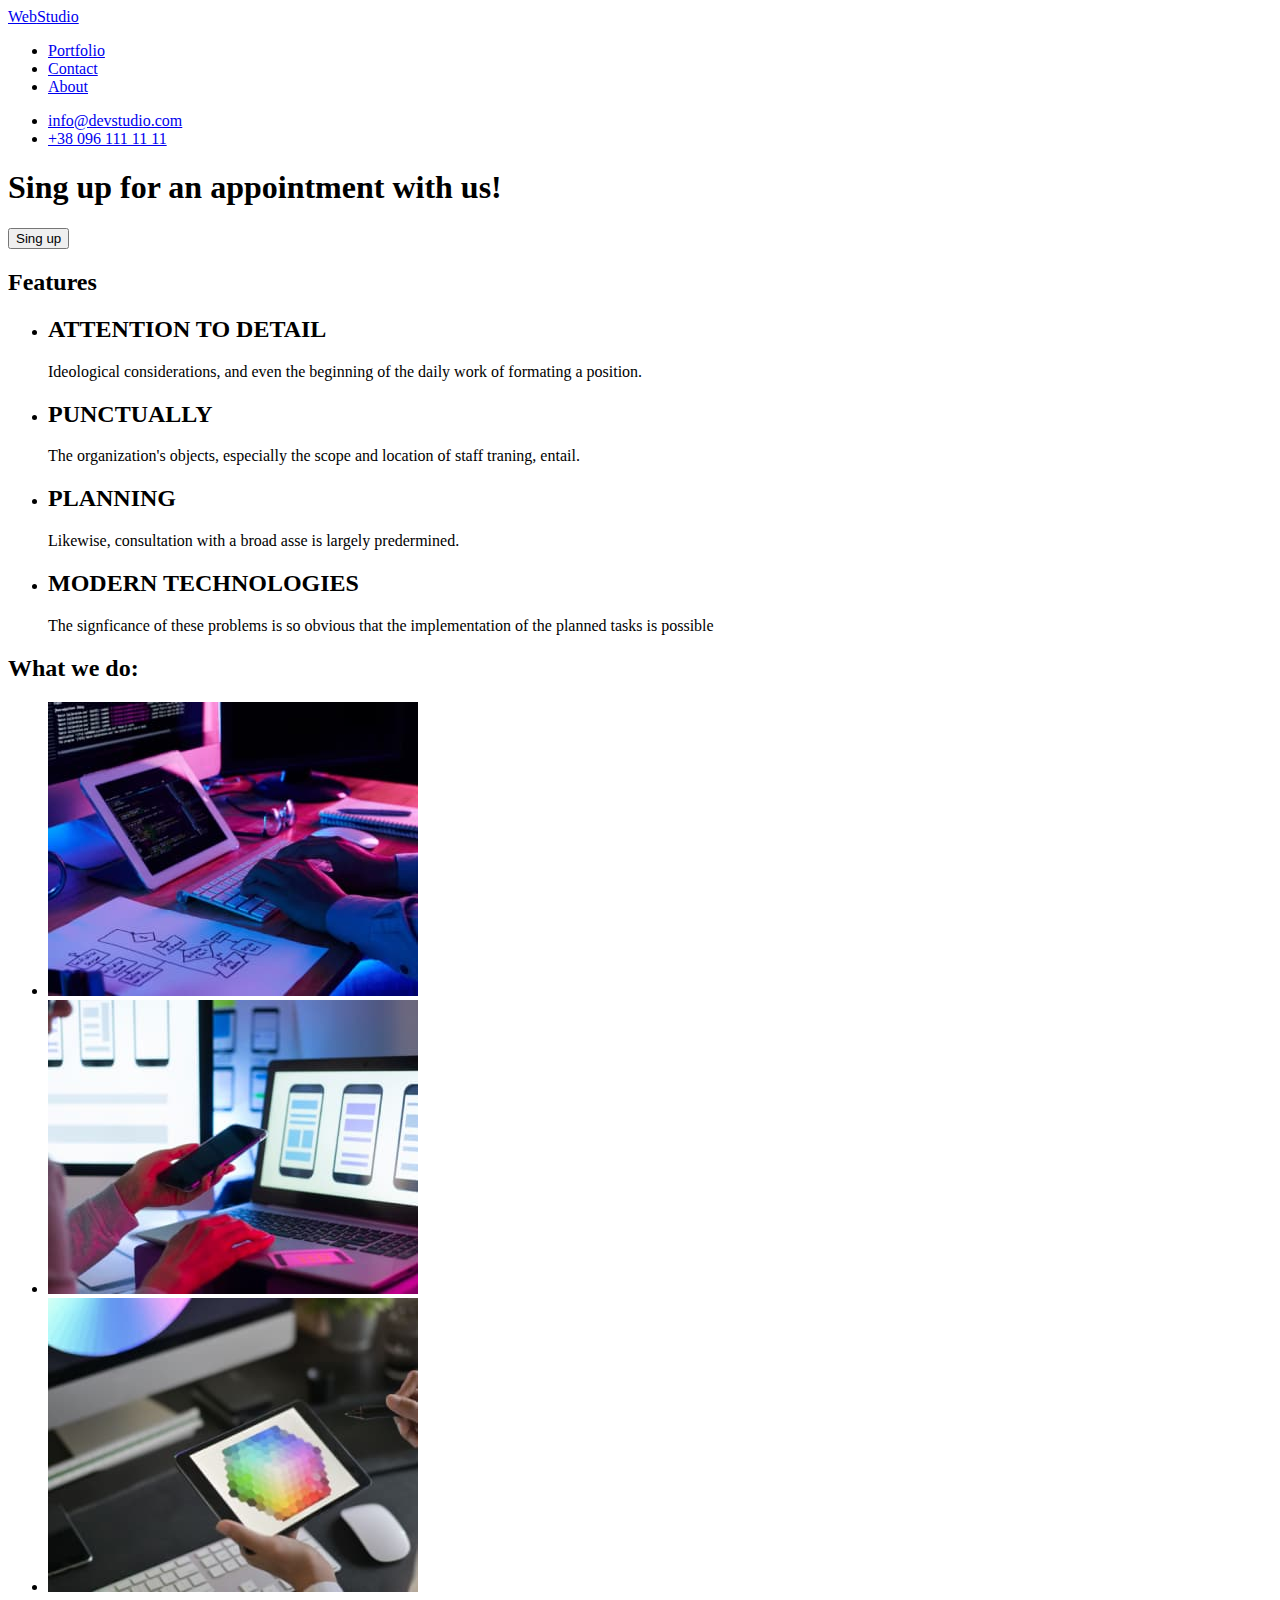
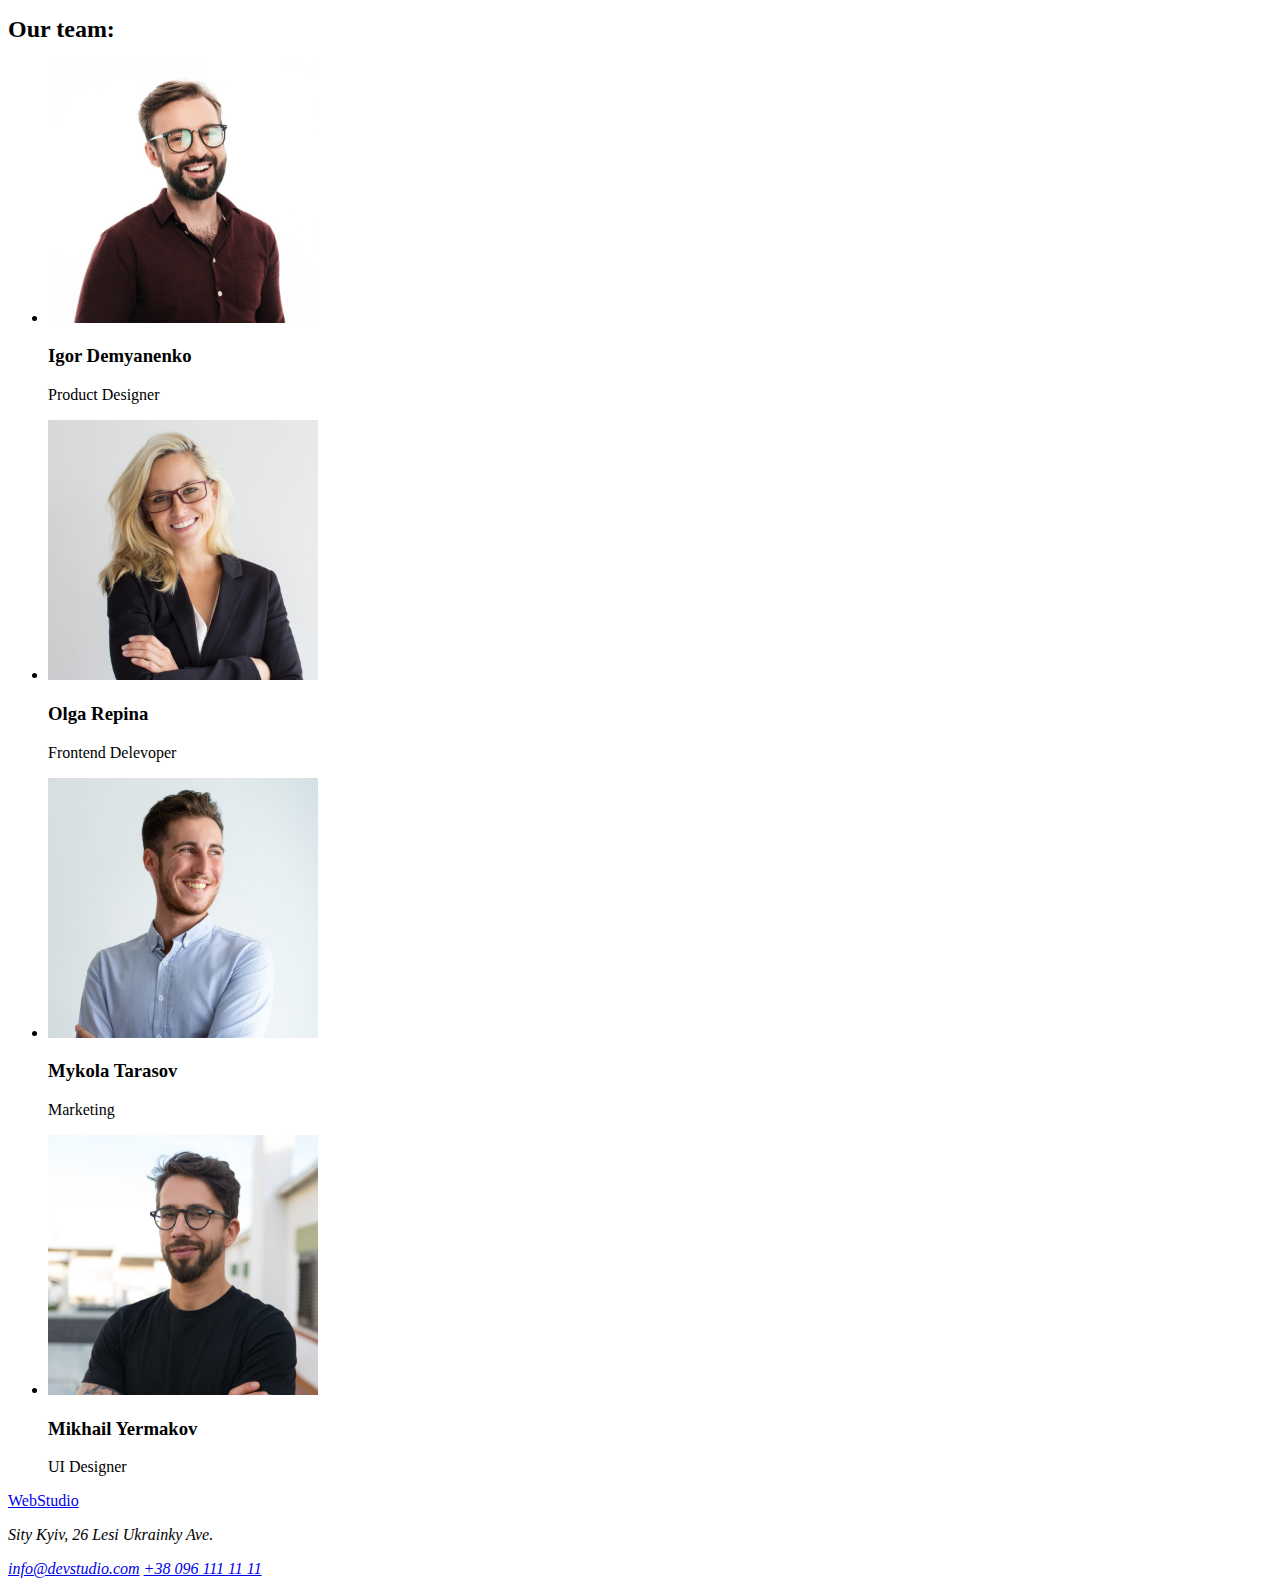
==== index.html @ c3d5c216 "New files and images" ====
<!DOCTYPE html>
<html lang="en">
<head>
    <meta charset="UTF-8">
    <meta name="viewport" content="width=device-width, initial-scale=1.0">
    <title>WebStudio</title>
</head>
<body>
    <header>
        <a href="./index.html"><span>Web</span>Studio</a>
        <nav>
            <ul>
                <li><a href="#">Portfolio</a></li>
                <li><a href="#">Contact</a></li>
                <li><a href="#">About</a></li>
            </ul>
            <ul>
                <li><a href="mailto:info@devstudio.com">info@devstudio.com</a></li>
                <li><a href="tel:+380961111111">+38 096 111 11 11</a></li>
            </ul>
        </nav>
    </header>
    <main>
        <section>
            <h1>Sing up for an appointment with us!</h1>
            <button type="button">Sing up</button>
        </section>
        <section>
            <h2>Features</h2>
            <ul>
                <li>
                    <h2>ATTENTION TO DETAIL</h2>
                    <p>Ideological considerations, and even the beginning of the daily work of formating a position.</p>
                </li>
                <li>
                    <h2>PUNCTUALLY</h2>
                    <p>The organization's objects, especially the scope and location of staff traning, entail.</p>
                </li>
                <li>
                    <h2>PLANNING</h2>
                    <p>Likewise, consultation with a broad asse is largely predermined.</p>
                </li>
                <li>
                    <h2>MODERN TECHNOLOGIES</h2>
                    <p>The signficance of these problems is so obvious that the implementation of the planned tasks is possible</p>
                </li>
            </ul>
        </section>
        <section>
            <h2>What we do:</h2>
            <ul>
                <li><img src="./img/occupation-1.jpg" alt="Working on PC" height="294" width="370"></li>
                <li><img src="./img/occupation-2.jpg" alt="Working on laptop" height="294" width="370"></li>
                <li><img src="./img/occupation-3.jpg" alt="Design" height="294" width="370"></li>
            </ul>
        </section>
        <section>
            <h2>Our team:</h2>
            <ul>
                <li>
                    <img src="./img/worker-1.jpg" alt="Igor Demyanenko - Product Designer" height="260" width="270">
                    <h3>Igor Demyanenko</h3>
                    <p>Product Designer</p>
                </li>
                <li>
                    <img src="./img/worker-2.jpg" alt="Olga Repina - Frontend Delevoper" height="260" width="270">
                    <h3>Olga Repina</h3>
                    <p>Frontend Delevoper</p>
                </li>
                <li>
                    <img src="./img/worker-3.jpg" alt="Mykola Tarasov - Marketing" height="260" width="270">
                    <h3>Mykola Tarasov</h3>
                    <p>Marketing</p>
                </li>
                <li>
                    <img src="./img/worker-4.jpg" alt="Mikhail Yermakov - UI Designer" height="260" width="270">
                    <h3>Mikhail Yermakov</h3>
                    <p>UI Designer</p>
                </li>
            </ul>
        </section>
    </main>
    <footer>
        <a href="./index.html"><span>Web</span>Studio</a>
        <address>
            <p>Sity Kyiv, 26 Lesi Ukrainky Ave.</p>
            <a href="mailto:info@devstudio.com">info@devstudio.com</a>
            <a href="tel:+380961111111">+38 096 111 11 11</a>
        </address>
    </footer>
</body>
</html>
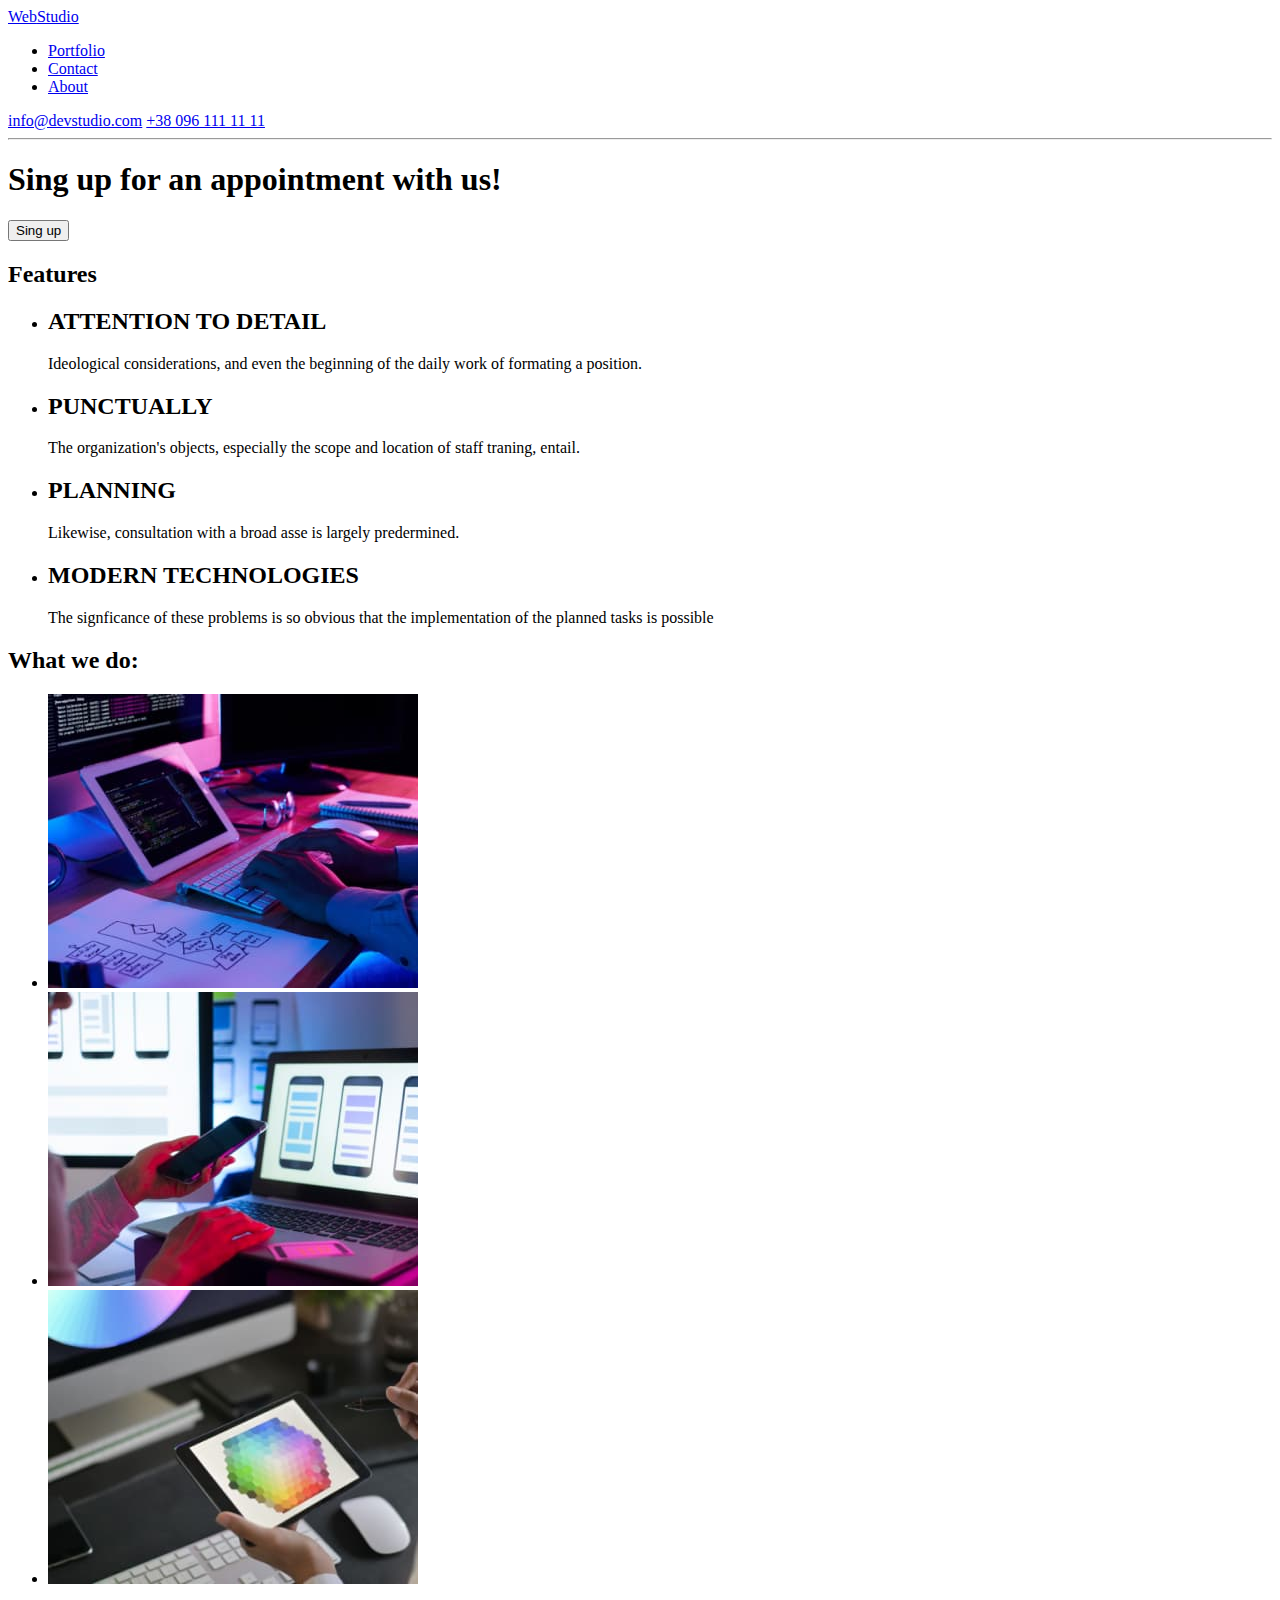
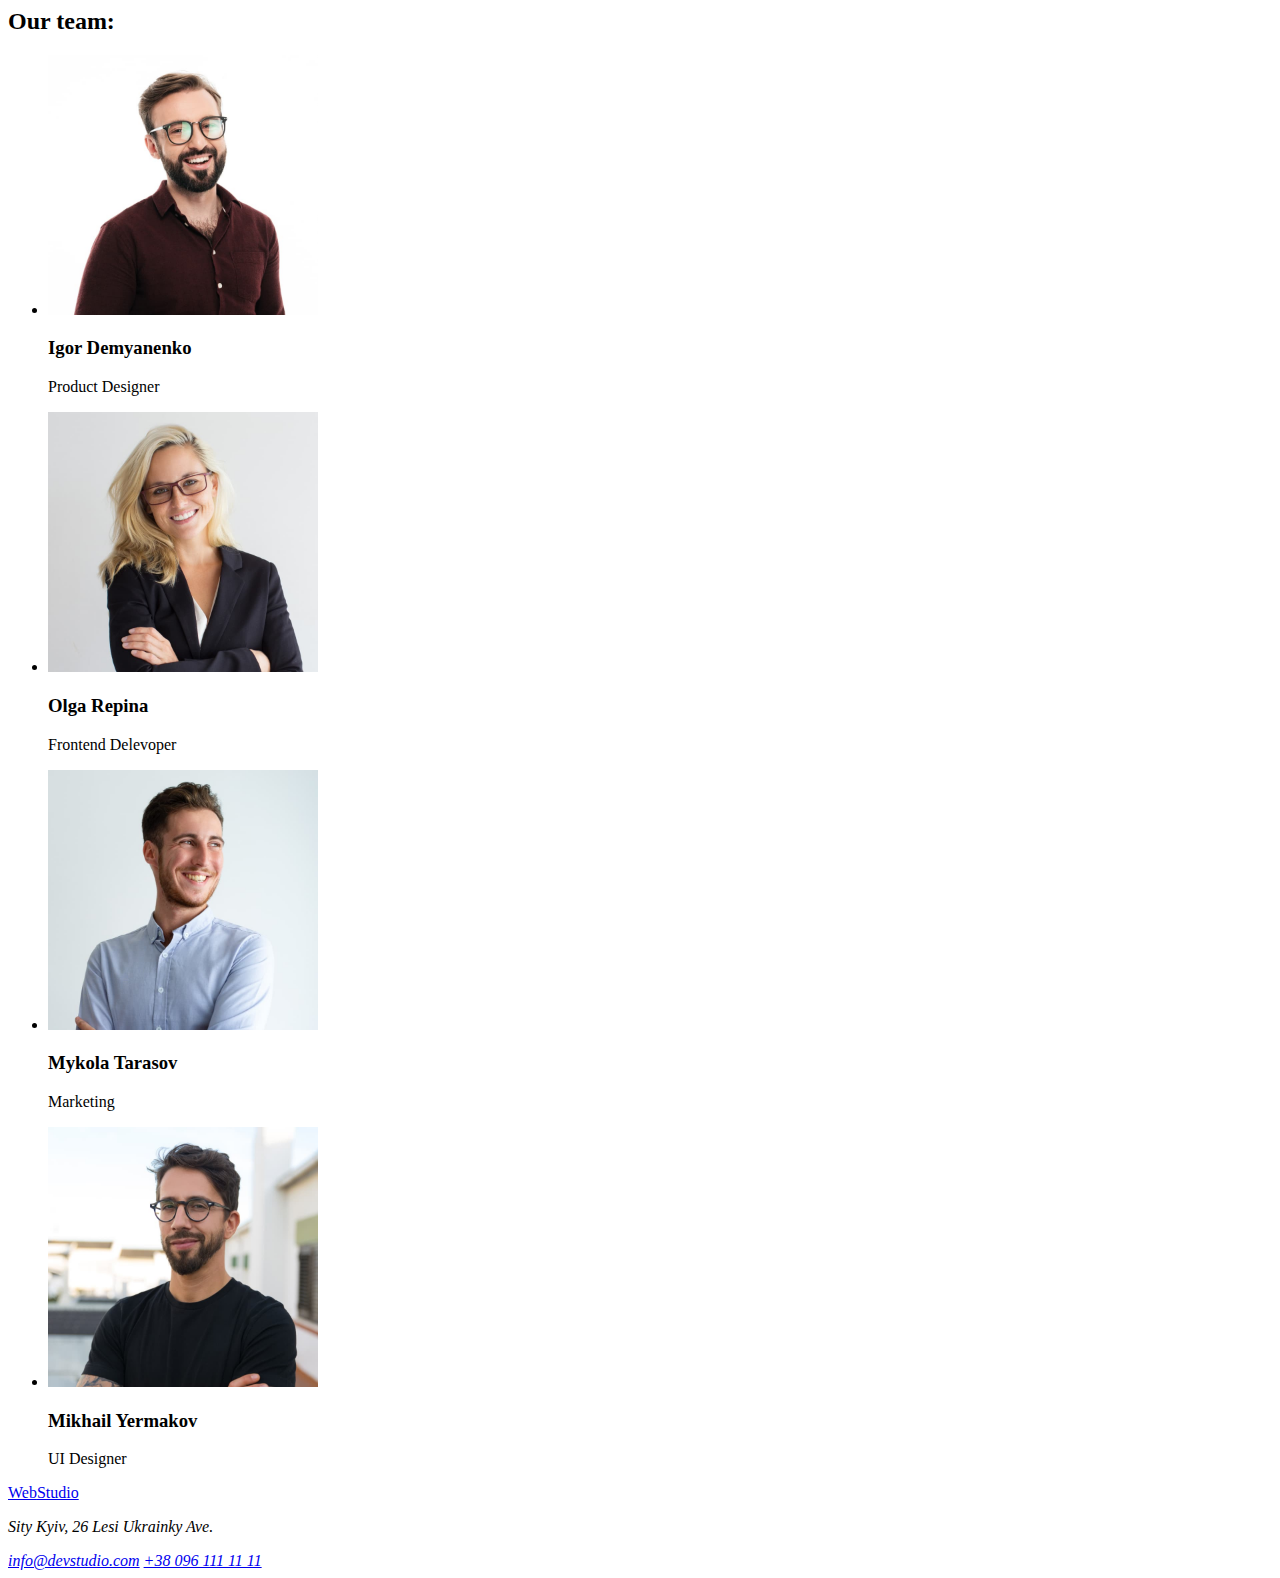
==== commit effcbf6f: "New code" ====
--- a/index.html
+++ b/index.html
@@ -10,15 +10,16 @@
         <a href="./index.html"><span>Web</span>Studio</a>
         <nav>
             <ul>
-                <li><a href="#">Portfolio</a></li>
+                <li><a href="./portfolio.html">Portfolio</a></li>
                 <li><a href="#">Contact</a></li>
                 <li><a href="#">About</a></li>
             </ul>
-            <ul>
-                <li><a href="mailto:info@devstudio.com">info@devstudio.com</a></li>
-                <li><a href="tel:+380961111111">+38 096 111 11 11</a></li>
-            </ul>
         </nav>
+        <div>
+            <a href="mailto:info@devstudio.com">info@devstudio.com</a>
+            <a href="tel:+380961111111">+38 096 111 11 11</a>
+        </div>
+        <hr>
     </header>
     <main>
         <section>
@@ -49,31 +50,31 @@
         <section>
             <h2>What we do:</h2>
             <ul>
-                <li><img src="./img/occupation-1.jpg" alt="Working on PC" height="294" width="370"></li>
-                <li><img src="./img/occupation-2.jpg" alt="Working on laptop" height="294" width="370"></li>
-                <li><img src="./img/occupation-3.jpg" alt="Design" height="294" width="370"></li>
+                <li><img src="./img/main/occupation-1.jpg" alt="Working on PC" height="294" width="370"></li>
+                <li><img src="./img/main/occupation-2.jpg" alt="Working on laptop" height="294" width="370"></li>
+                <li><img src="./img/main/occupation-3.jpg" alt="Design" height="294" width="370"></li>
             </ul>
         </section>
         <section>
             <h2>Our team:</h2>
             <ul>
                 <li>
-                    <img src="./img/worker-1.jpg" alt="Igor Demyanenko - Product Designer" height="260" width="270">
+                    <img src="./img/main/worker-1.jpg" alt="Igor Demyanenko - Product Designer" height="260" width="270">
                     <h3>Igor Demyanenko</h3>
                     <p>Product Designer</p>
                 </li>
                 <li>
-                    <img src="./img/worker-2.jpg" alt="Olga Repina - Frontend Delevoper" height="260" width="270">
+                    <img src="./img/main/worker-2.jpg" alt="Olga Repina - Frontend Delevoper" height="260" width="270">
                     <h3>Olga Repina</h3>
                     <p>Frontend Delevoper</p>
                 </li>
                 <li>
-                    <img src="./img/worker-3.jpg" alt="Mykola Tarasov - Marketing" height="260" width="270">
+                    <img src="./img/main/worker-3.jpg" alt="Mykola Tarasov - Marketing" height="260" width="270">
                     <h3>Mykola Tarasov</h3>
                     <p>Marketing</p>
                 </li>
                 <li>
-                    <img src="./img/worker-4.jpg" alt="Mikhail Yermakov - UI Designer" height="260" width="270">
+                    <img src="./img/main/worker-4.jpg" alt="Mikhail Yermakov - UI Designer" height="260" width="270">
                     <h3>Mikhail Yermakov</h3>
                     <p>UI Designer</p>
                 </li>
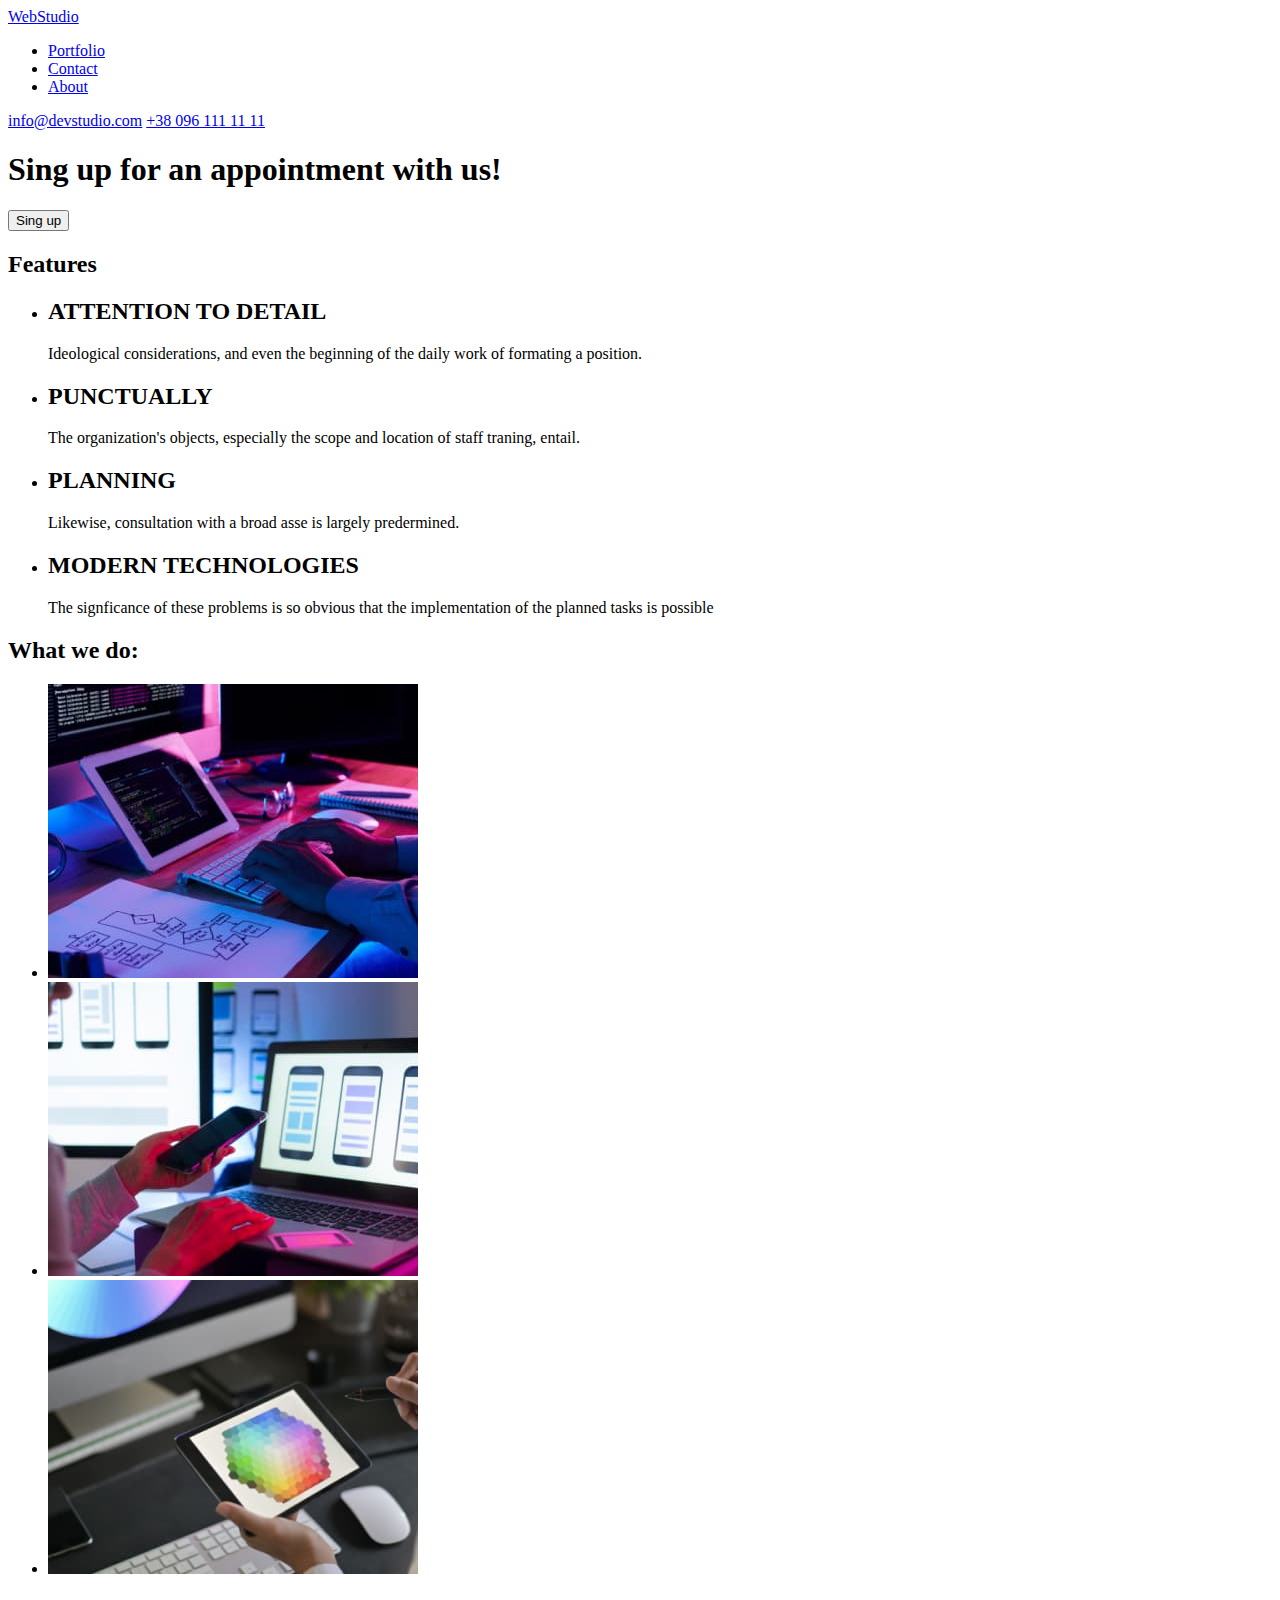
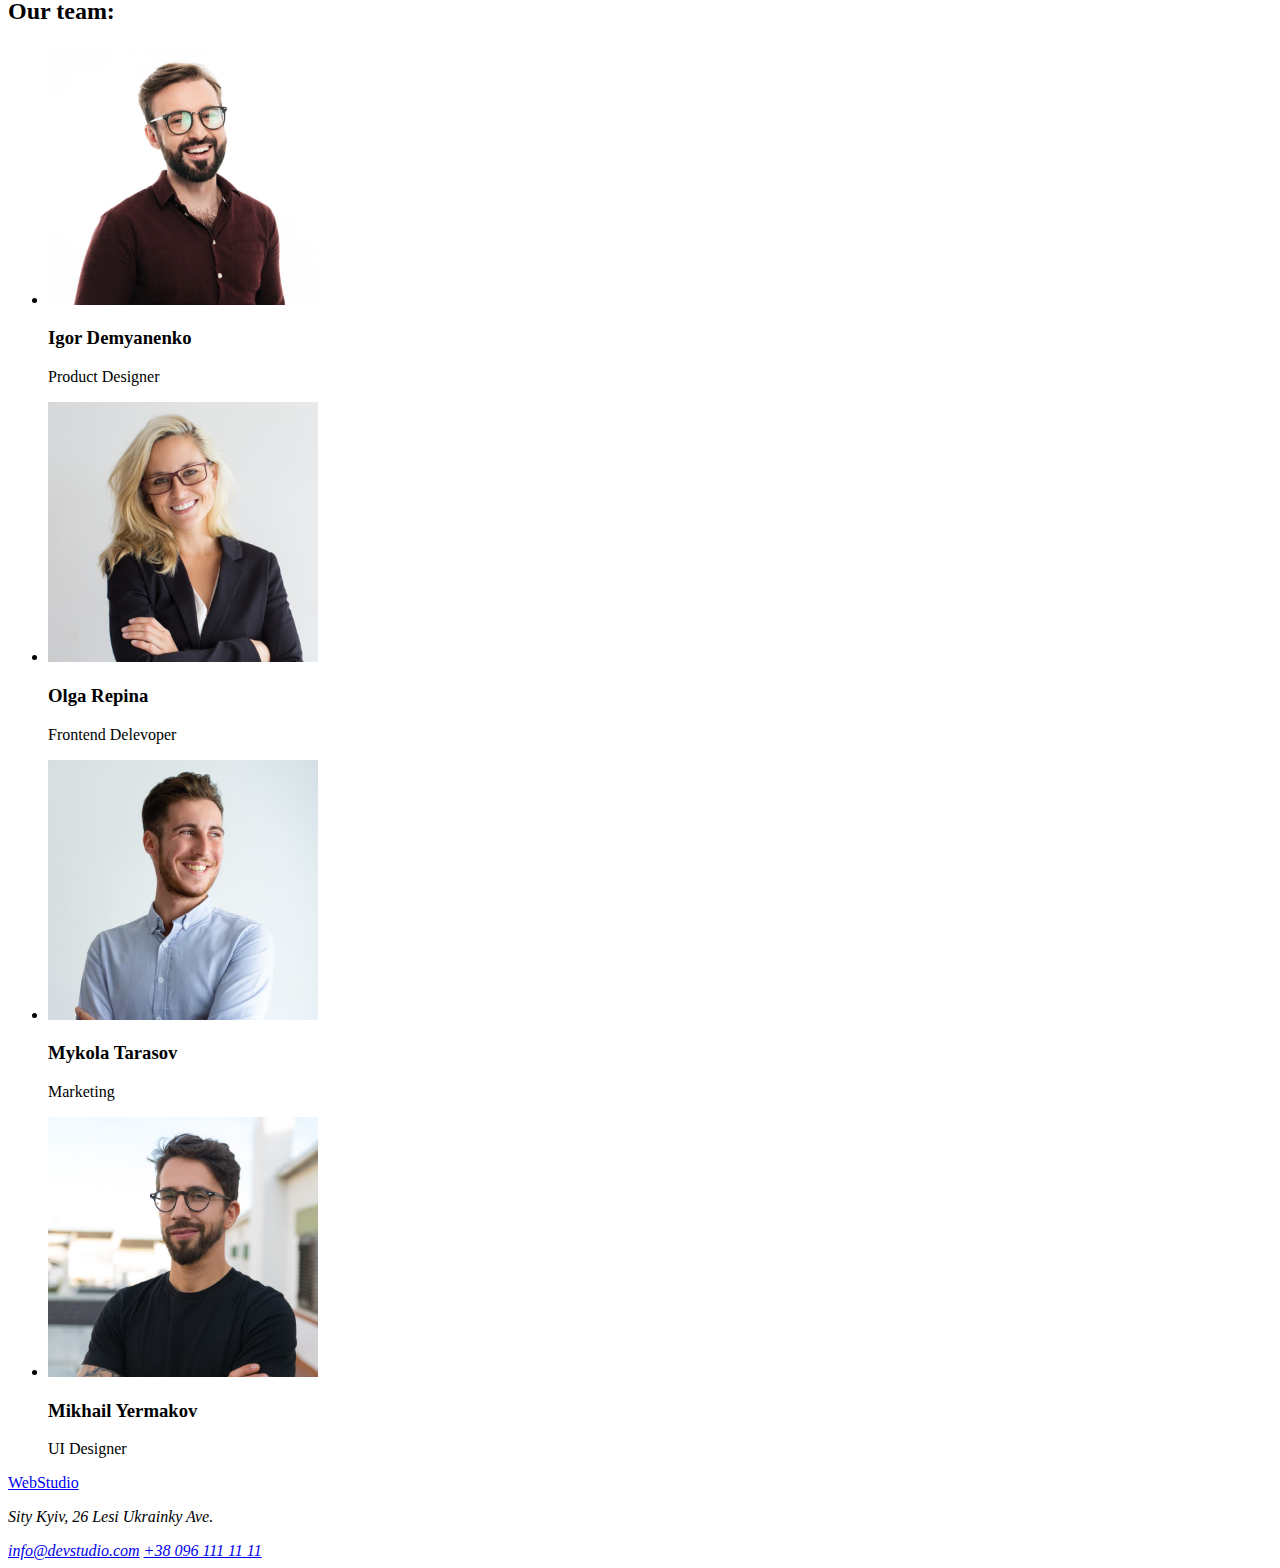
==== commit c98e658c: "New colors" ====
--- a/index.html
+++ b/index.html
@@ -19,7 +19,7 @@
             <a href="mailto:info@devstudio.com">info@devstudio.com</a>
             <a href="tel:+380961111111">+38 096 111 11 11</a>
         </div>
-        <hr>
+        <!-- <hr> -->
     </header>
     <main>
         <section>
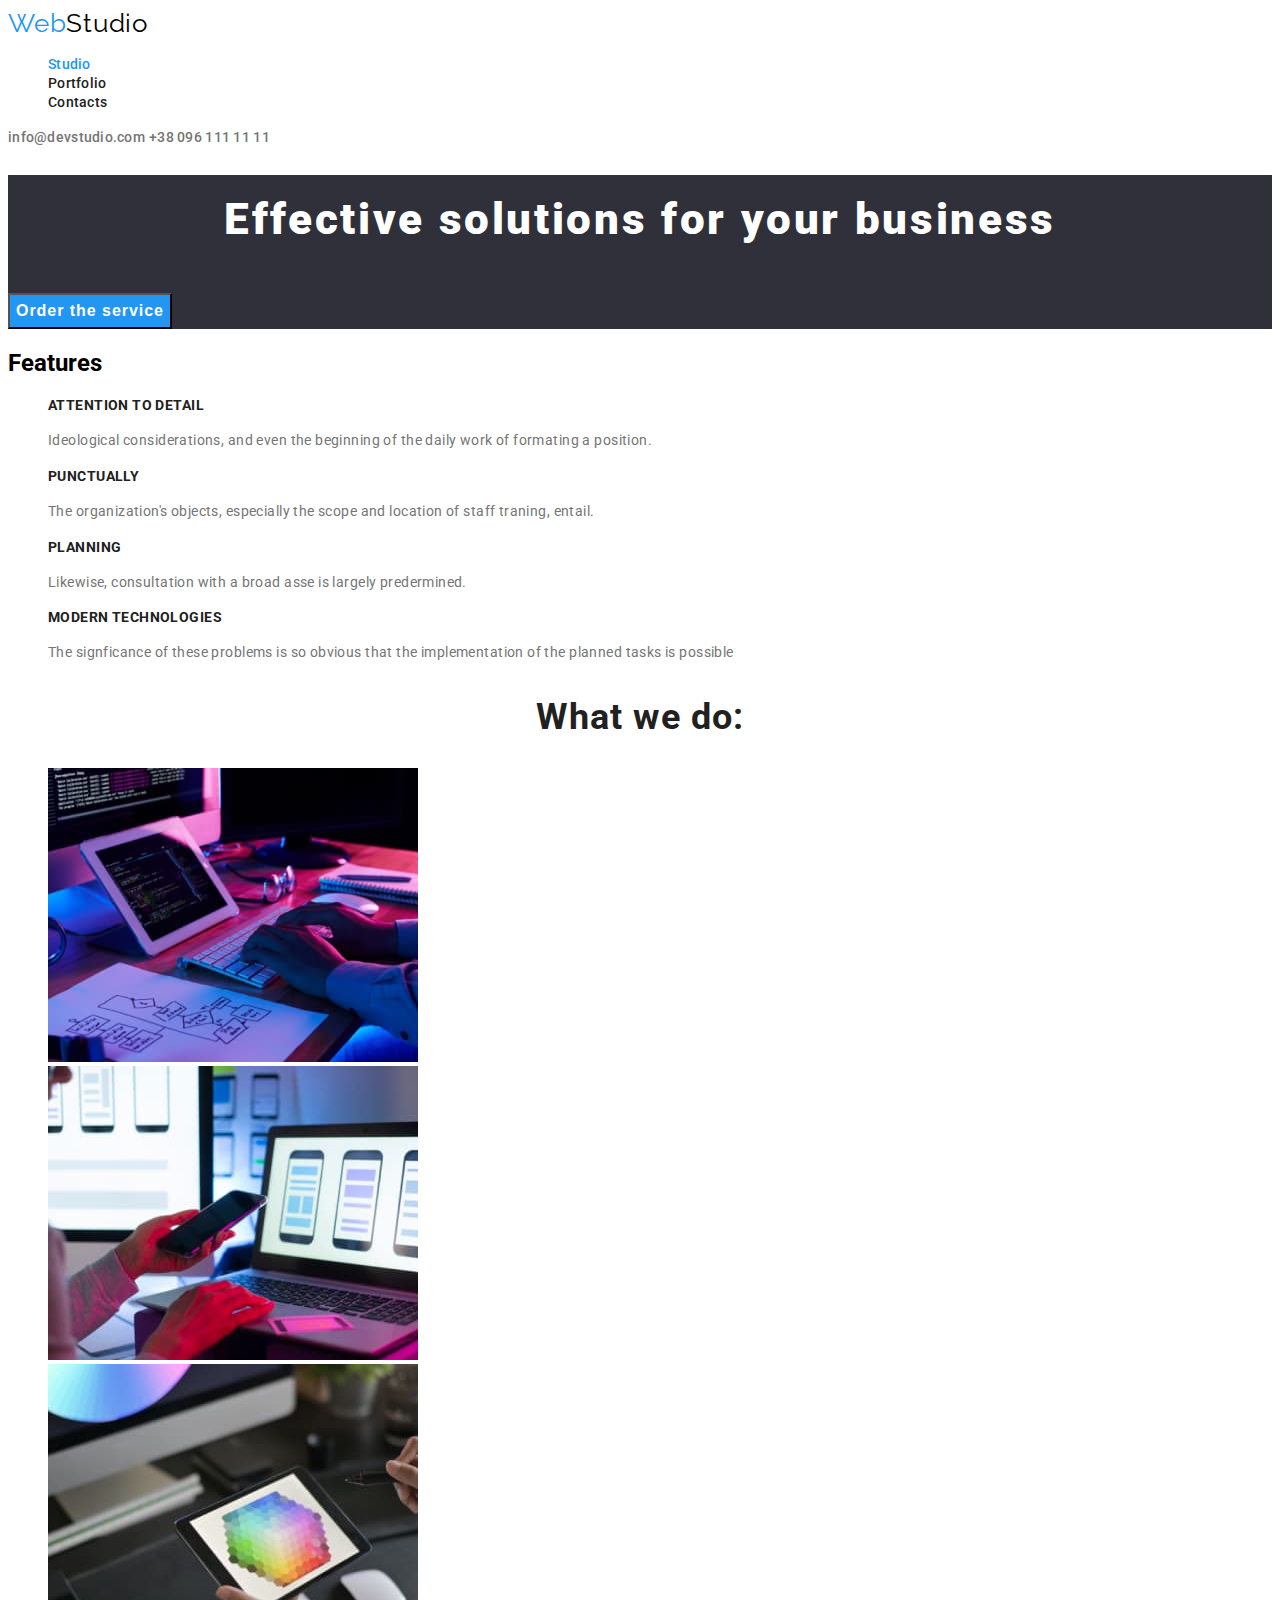
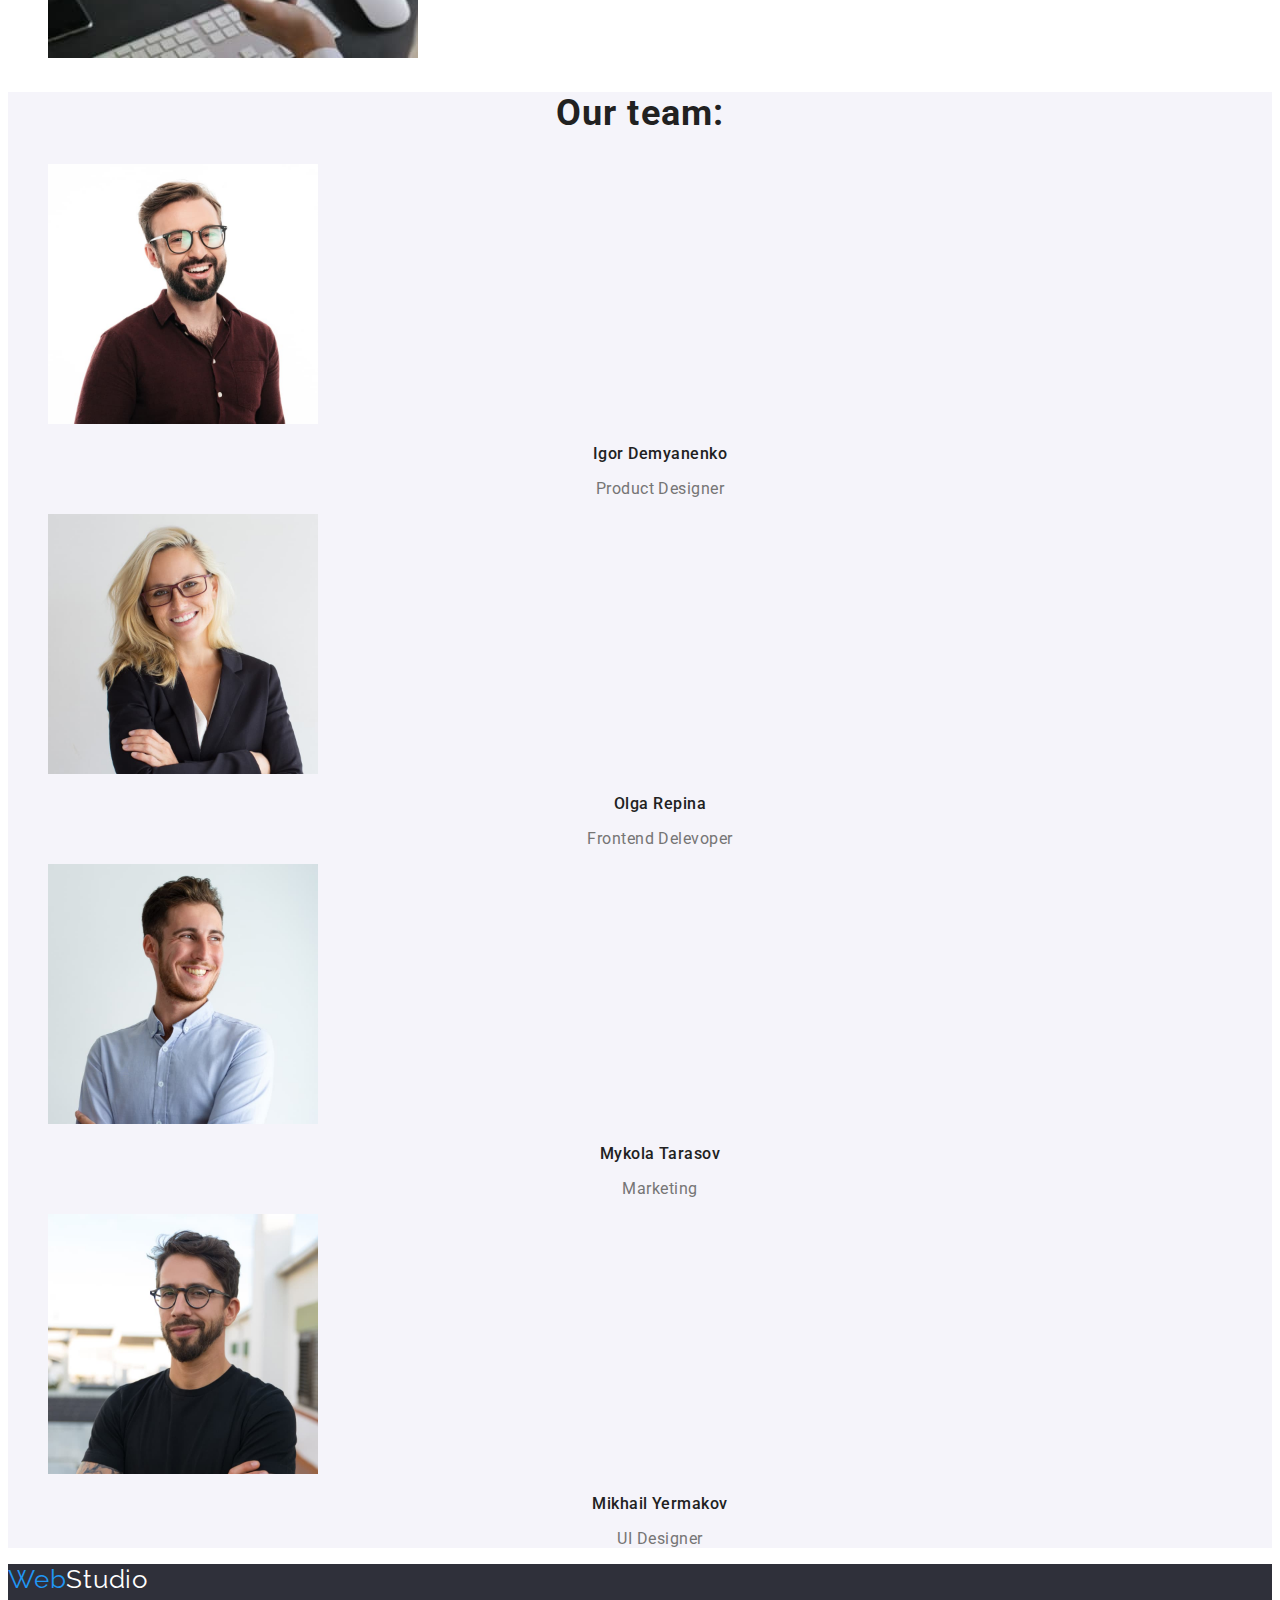
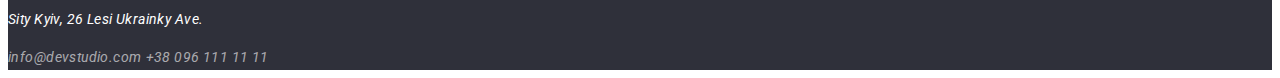
==== commit 3a33d3a2: "New classes and style" ====
--- a/index.html
+++ b/index.html
@@ -4,89 +4,94 @@
     <meta charset="UTF-8">
     <meta name="viewport" content="width=device-width, initial-scale=1.0">
     <title>WebStudio</title>
+    <link rel="preconnect" href="https://fonts.googleapis.com">
+    <link rel="preconnect" href="https://fonts.gstatic.com" crossorigin>
+    <link href="https://fonts.googleapis.com/css2?family=Raleway:wght@700&family=Roboto:wght@400;500;700;900&display=swap" rel="stylesheet">
+    <link href="./css/style.css" rel="stylesheet">
+    <link href="./css/reset.css" rel="stylesheet">
 </head>
 <body>
-    <header>
-        <a href="./index.html"><span>Web</span>Studio</a>
-        <nav>
-            <ul>
-                <li><a href="./portfolio.html">Portfolio</a></li>
-                <li><a href="#">Contact</a></li>
-                <li><a href="#">About</a></li>
+    <header class="header">
+        <nav class="header-nav">
+            <a class="header-logo" href="./index.html"><span class="header-span">Web</span>Studio</a>
+            <ul class="header-list">
+                <li class="header-list-item"><a class="header-link current" href="./index.html">Studio</a></li>
+                <li class="header-list-item"><a class="header-link" href="./portfolio.html">Portfolio</a></li>
+                <li class="header-list-item"><a class="header-link" href="#">Contacts</a></li>
             </ul>
         </nav>
-        <div>
-            <a href="mailto:info@devstudio.com">info@devstudio.com</a>
-            <a href="tel:+380961111111">+38 096 111 11 11</a>
+        <div class="header-contacts">
+            <a class="contacts-email" href="mailto:info@devstudio.com">info@devstudio.com</a>
+            <a class="contacts-phone" href="tel:+380961111111">+38 096 111 11 11</a>
         </div>
         <!-- <hr> -->
     </header>
-    <main>
-        <section>
-            <h1>Sing up for an appointment with us!</h1>
-            <button type="button">Sing up</button>
+    <main class="main">
+        <section class="service">
+            <h1 class="service-title">Effective solutions for your business</h1>
+            <button class="service-button" type="button">Order the service</button>
         </section>
-        <section>
+        <section class="hero">
             <h2>Features</h2>
-            <ul>
-                <li>
-                    <h2>ATTENTION TO DETAIL</h2>
-                    <p>Ideological considerations, and even the beginning of the daily work of formating a position.</p>
+            <ul class="hero-list">
+                <li class="hero-list-item">
+                    <h2 class="hero-list-title">ATTENTION TO DETAIL</h2>
+                    <p class="hero-list-bio">Ideological considerations, and even the beginning of the daily work of formating a position.</p>
                 </li>
-                <li>
-                    <h2>PUNCTUALLY</h2>
-                    <p>The organization's objects, especially the scope and location of staff traning, entail.</p>
+                <li class="hero-list-item">
+                    <h2 class="hero-list-title">PUNCTUALLY</h2>
+                    <p class="hero-list-bio">The organization's objects, especially the scope and location of staff traning, entail.</p>
                 </li>
-                <li>
-                    <h2>PLANNING</h2>
-                    <p>Likewise, consultation with a broad asse is largely predermined.</p>
+                <li class="hero-list-item">
+                    <h2 class="hero-list-title">PLANNING</h2>
+                    <p class="hero-list-bio">Likewise, consultation with a broad asse is largely predermined.</p>
                 </li>
-                <li>
-                    <h2>MODERN TECHNOLOGIES</h2>
-                    <p>The signficance of these problems is so obvious that the implementation of the planned tasks is possible</p>
+                <li class="hero-list-item">
+                    <h2 class="hero-list-title">MODERN TECHNOLOGIES</h2>
+                    <p class="hero-list-bio">The signficance of these problems is so obvious that the implementation of the planned tasks is possible</p>
                 </li>
             </ul>
         </section>
-        <section>
-            <h2>What we do:</h2>
-            <ul>
-                <li><img src="./img/main/occupation-1.jpg" alt="Working on PC" height="294" width="370"></li>
-                <li><img src="./img/main/occupation-2.jpg" alt="Working on laptop" height="294" width="370"></li>
-                <li><img src="./img/main/occupation-3.jpg" alt="Design" height="294" width="370"></li>
+        <section class="working">
+            <h2 class="working-title">What we do:</h2>
+            <ul class="working-list">
+                <li class="working-list-item"><img class="working-list-img" src="./img/main/occupation-1.jpg" alt="Working on PC" height="294" width="370"></li>
+                <li class="working-list-item"><img class="working-list-img" src="./img/main/occupation-2.jpg" alt="Working on laptop" height="294" width="370"></li>
+                <li class="working-list-item"><img class="working-list-img" src="./img/main/occupation-3.jpg" alt="Design" height="294" width="370"></li>
             </ul>
         </section>
-        <section>
-            <h2>Our team:</h2>
-            <ul>
-                <li>
-                    <img src="./img/main/worker-1.jpg" alt="Igor Demyanenko - Product Designer" height="260" width="270">
-                    <h3>Igor Demyanenko</h3>
-                    <p>Product Designer</p>
+        <section class="team">
+            <h2 class="team-title">Our team:</h2>
+            <ul class="team-list">
+                <li class="team-list-item">
+                    <img class="team-list-img" src="./img/main/worker-1.jpg" alt="Igor Demyanenko - Product Designer" height="260" width="270">
+                    <h3 class="team-list-name">Igor Demyanenko</h3>
+                    <p class="team-list-work">Product Designer</p>
                 </li>
-                <li>
-                    <img src="./img/main/worker-2.jpg" alt="Olga Repina - Frontend Delevoper" height="260" width="270">
-                    <h3>Olga Repina</h3>
-                    <p>Frontend Delevoper</p>
+                <li class="team-list-item">
+                    <img class="team-list-img" src="./img/main/worker-2.jpg" alt="Olga Repina - Frontend Delevoper" height="260" width="270">
+                    <h3 class="team-list-name">Olga Repina</h3>
+                    <p class="team-list-work">Frontend Delevoper</p>
                 </li>
-                <li>
-                    <img src="./img/main/worker-3.jpg" alt="Mykola Tarasov - Marketing" height="260" width="270">
-                    <h3>Mykola Tarasov</h3>
-                    <p>Marketing</p>
+                <li class="team-list-item">
+                    <img class="team-list-img" src="./img/main/worker-3.jpg" alt="Mykola Tarasov - Marketing" height="260" width="270">
+                    <h3 class="team-list-name">Mykola Tarasov</h3>
+                    <p class="team-list-work">Marketing</p>
                 </li>
-                <li>
-                    <img src="./img/main/worker-4.jpg" alt="Mikhail Yermakov - UI Designer" height="260" width="270">
-                    <h3>Mikhail Yermakov</h3>
-                    <p>UI Designer</p>
+                <li class="team-list-item">
+                    <img class="team-list-img" src="./img/main/worker-4.jpg" alt="Mikhail Yermakov - UI Designer" height="260" width="270">
+                    <h3 class="team-list-name">Mikhail Yermakov</h3>
+                    <p class="team-list-work">UI Designer</p>
                 </li>
             </ul>
         </section>
     </main>
-    <footer>
-        <a href="./index.html"><span>Web</span>Studio</a>
-        <address>
-            <p>Sity Kyiv, 26 Lesi Ukrainky Ave.</p>
-            <a href="mailto:info@devstudio.com">info@devstudio.com</a>
-            <a href="tel:+380961111111">+38 096 111 11 11</a>
+    <footer class="footer">
+        <a class="footer-logo" href="./index.html"><span class="footer-span">Web</span>Studio</a>
+        <address class="footer-address">
+            <p class="footer-address-city">Sity Kyiv, 26 Lesi Ukrainky Ave.</p>
+            <a class="footer-address-email" href="mailto:info@devstudio.com">info@devstudio.com</a>
+            <a class="footer-address-phone" href="tel:+380961111111">+38 096 111 11 11</a>
         </address>
     </footer>
 </body>
--- a/css/style.css
+++ b/css/style.css
@@ -0,0 +1,200 @@
+/* All colors and fonts */
+
+:root {
+    --button-and-text-with-logo-and-contacts-color: #2196F3;
+    --main-text-color: #212121;
+    --paragraph-and-contacts-color: #757575;
+    --bg-main-first-section-color: #2F303A;
+    --accent-color: #FFFFFF;
+    --bg-main-last-section-color: #F5F4FA;
+    --footer-contacts-color: rgba(255, 255, 255, 0.6);
+    --logo-color: #000000;
+    --the-line-in-main-and-portfolio: #ECECEC;
+    --font-family: "Roboto", sans-serif;
+    --logo-family: "Raleway", sans-serif;
+}
+
+/* Body */
+
+body {
+    font-family: var(--font-family);
+}
+
+/* Header */
+
+.header-logo,
+.footer-logo {
+    font-family: var(--logo-family);
+    color: var(--logo-color);
+    font-size: 26px;
+    letter-spacing: 0.03em;
+}
+
+.header-span,
+.footer-span {
+    color: var(--button-and-text-with-logo-and-contacts-color);
+}
+
+.header-link {
+    color: var(--main-text-color);
+    font-weight: 500;
+    font-size: 14px;
+    letter-spacing: 0.02em;
+}
+
+.header-link:hover,
+.header-link:focus,
+.header-link.current {
+    color: var(--button-and-text-with-logo-and-contacts-color);
+}
+
+.contacts-email,
+.contacts-phone {
+    color: var(--paragraph-and-contacts-color);
+    font-weight: 500;
+    font-size: 14px;
+    letter-spacing: 0.02em;
+}
+
+.contacts-email:focus,
+.contacts-email:hover,
+.contacts-phone:focus,
+.contacts-phone:hover {
+    color: var(--button-and-text-with-logo-and-contacts-color);
+}
+
+/* Main */
+
+.service {
+    background-color: var(--bg-main-first-section-color);
+}
+
+.service-title {
+    color: var(--accent-color);
+    font-weight: 900;
+    font-size: 44px;
+    line-height: 2;
+    letter-spacing: 0.06em;
+    text-align: center;
+}
+
+.service-button {
+    color: var(--accent-color);
+    font-weight: 700;
+    font-size: 16px;
+    line-height: 1.875;
+    letter-spacing: 0.06em;
+    text-align: center;
+    background-color: var(--button-and-text-with-logo-and-contacts-color);
+}
+
+.hero-list-title {
+    color: var(--main-text-color);
+    font-weight: 700;
+    font-size: 14px;
+    letter-spacing: 0.03em;
+}
+
+.hero-list-bio {
+    color: var(--paragraph-and-contacts-color);
+    font-weight: 400;
+    font-size: 14px;
+    line-height: 1.92;
+    letter-spacing: 0.03em;
+}
+
+.working-title {
+    color: var(--main-text-color);
+    font-weight: 700;
+    font-size: 36px;
+    letter-spacing: 0.03em;
+    text-align: center;
+}
+
+.team {
+    background-color: var(--bg-main-last-section-color);
+}
+
+.team-title {
+    color: var(--main-text-color);
+    font-weight: 700;
+    font-size: 36px;
+    letter-spacing: 0.03em;
+    text-align: center;
+}
+
+.team-list-name {
+    color: var(--main-text-color);
+    font-weight: 500;
+    font-size: 16px;
+    letter-spacing: 0.03em;
+    text-align: center;
+}
+
+.team-list-work {
+    color: var(--paragraph-and-contacts-color);
+    font-weight: 400;
+    font-size: 16px;
+    letter-spacing: 0.03em;
+    text-align: center;
+}
+
+.footer {
+    background-color: var(--bg-main-first-section-color);
+}
+
+.footer-logo {
+    color: var(--accent-color);
+}
+
+.footer-address-city {
+    color: var(--accent-color);
+    font-weight: 400;
+    font-size: 14px;
+    line-height: 171%;
+    letter-spacing: 0.03em;
+}
+
+.footer-address-email,
+.footer-address-phone {
+    color: var(--footer-contacts-color);
+    font-weight: 400;
+    font-size: 14px;
+    line-height: 171%;
+    letter-spacing: 0.03em;
+}
+
+/* Portfolio */
+
+.course-list-button {
+    color: var(--main-text-color);
+    background-color: var(--bg-main-last-section-color);
+    font-weight: 500;
+    font-size: 16px;
+    line-height: 162%;
+    letter-spacing: 0.03em;
+    text-align: center;
+}
+
+.course-list-button.current,
+.course-list-button:hover,
+.course-list-button:focus {
+    color: var(--accent-color);
+    background-color: var(--button-and-text-with-logo-and-contacts-color);
+}
+
+.course-list-name {
+    color: var(--main-text-color);
+    font-weight: 700;
+    font-size: 18px;
+    line-height: 1.77;
+    letter-spacing: 0.06em;
+}
+
+.course-list-type {
+    color: var(--paragraph-and-contacts-color);
+    font-weight: 400;
+    font-size: 16px;
+    line-height: 1.875;
+    letter-spacing: 0.03em;
+}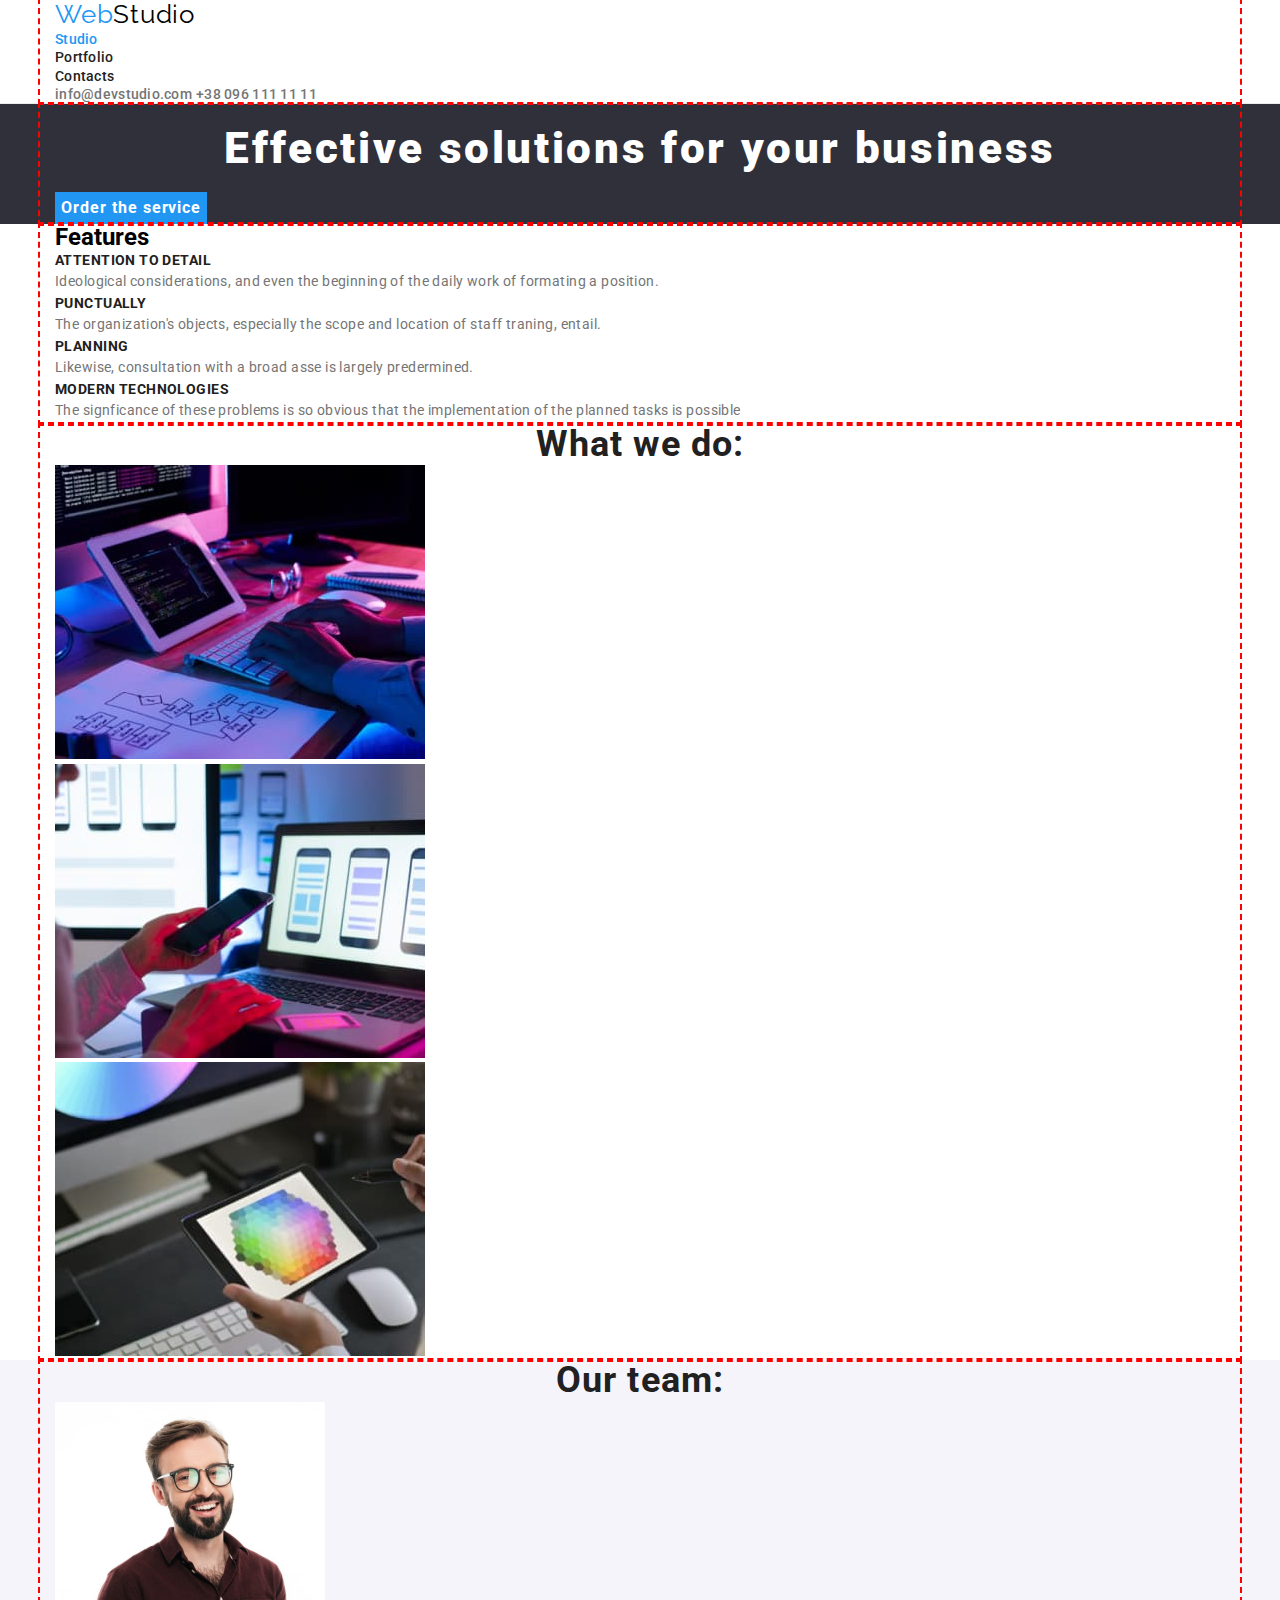
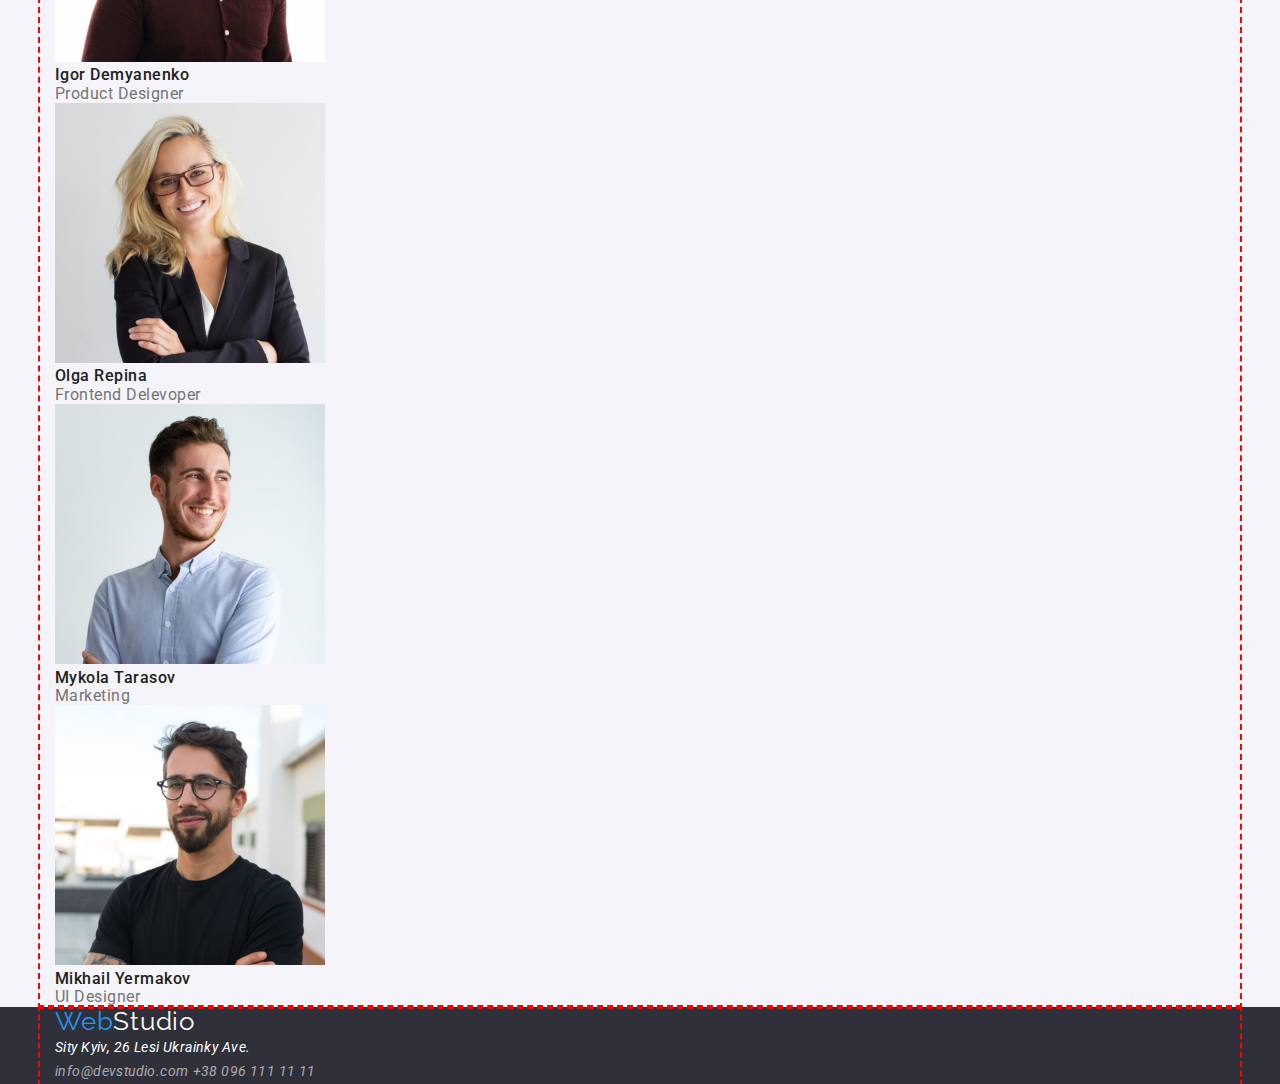
==== commit e52dd273: "new code and style" ====
--- a/index.html
+++ b/index.html
@@ -4,95 +4,108 @@
     <meta charset="UTF-8">
     <meta name="viewport" content="width=device-width, initial-scale=1.0">
     <title>WebStudio</title>
+    <link rel="stylesheet" href="https://cdnjs.cloudflare.com/ajax/libs/modern-normalize/1.1.0/modern-normalize.css">
+    <link href="./css/reset.css" rel="stylesheet">
     <link rel="preconnect" href="https://fonts.googleapis.com">
     <link rel="preconnect" href="https://fonts.gstatic.com" crossorigin>
     <link href="https://fonts.googleapis.com/css2?family=Raleway:wght@700&family=Roboto:wght@400;500;700;900&display=swap" rel="stylesheet">
     <link href="./css/style.css" rel="stylesheet">
-    <link href="./css/reset.css" rel="stylesheet">
 </head>
 <body>
     <header class="header">
-        <nav class="header-nav">
-            <a class="header-logo" href="./index.html"><span class="header-span">Web</span>Studio</a>
-            <ul class="header-list">
-                <li class="header-list-item"><a class="header-link current" href="./index.html">Studio</a></li>
-                <li class="header-list-item"><a class="header-link" href="./portfolio.html">Portfolio</a></li>
-                <li class="header-list-item"><a class="header-link" href="#">Contacts</a></li>
-            </ul>
-        </nav>
-        <div class="header-contacts">
-            <a class="contacts-email" href="mailto:info@devstudio.com">info@devstudio.com</a>
-            <a class="contacts-phone" href="tel:+380961111111">+38 096 111 11 11</a>
+        <div class="container">
+            <nav class="header-nav">
+                <a class="header-logo" href="./index.html"><span class="header-span">Web</span>Studio</a>
+                <ul class="header-list">
+                    <li class="header-list-item"><a class="header-link current" href="./index.html">Studio</a></li>
+                    <li class="header-list-item"><a class="header-link" href="./portfolio.html">Portfolio</a></li>
+                    <li class="header-list-item"><a class="header-link" href="#">Contacts</a></li>
+                </ul>
+            </nav>
+            <div class="header-contacts">
+                <a class="contacts-email" href="mailto:info@devstudio.com">info@devstudio.com</a>
+                <a class="contacts-phone" href="tel:+380961111111">+38 096 111 11 11</a>
+            </div>
+            <!-- <hr> -->
         </div>
-        <!-- <hr> -->
     </header>
     <main class="main">
         <section class="service">
-            <h1 class="service-title">Effective solutions for your business</h1>
-            <button class="service-button" type="button">Order the service</button>
+            <div class="container">
+                <h1 class="service-title">Effective solutions for your business</h1>
+                <button class="service-button" type="button">Order the service</button>
+            </div>
         </section>
         <section class="hero">
-            <h2>Features</h2>
-            <ul class="hero-list">
-                <li class="hero-list-item">
-                    <h2 class="hero-list-title">ATTENTION TO DETAIL</h2>
-                    <p class="hero-list-bio">Ideological considerations, and even the beginning of the daily work of formating a position.</p>
-                </li>
-                <li class="hero-list-item">
-                    <h2 class="hero-list-title">PUNCTUALLY</h2>
-                    <p class="hero-list-bio">The organization's objects, especially the scope and location of staff traning, entail.</p>
-                </li>
-                <li class="hero-list-item">
-                    <h2 class="hero-list-title">PLANNING</h2>
-                    <p class="hero-list-bio">Likewise, consultation with a broad asse is largely predermined.</p>
-                </li>
-                <li class="hero-list-item">
-                    <h2 class="hero-list-title">MODERN TECHNOLOGIES</h2>
-                    <p class="hero-list-bio">The signficance of these problems is so obvious that the implementation of the planned tasks is possible</p>
-                </li>
-            </ul>
+            <div class="container">
+                <h2>Features</h2>
+                <ul class="hero-list">
+                    <li class="hero-list-item">
+                        <h2 class="hero-list-title">ATTENTION TO DETAIL</h2>
+                        <p class="hero-list-bio">Ideological considerations, and even the beginning of the daily work of formating a position.</p>
+                    </li>
+                    <li class="hero-list-item">
+                        <h2 class="hero-list-title">PUNCTUALLY</h2>
+                        <p class="hero-list-bio">The organization's objects, especially the scope and location of staff traning, entail.</p>
+                    </li>
+                    <li class="hero-list-item">
+                        <h2 class="hero-list-title">PLANNING</h2>
+                        <p class="hero-list-bio">Likewise, consultation with a broad asse is largely predermined.</p>
+                    </li>
+                    <li class="hero-list-item">
+                        <h2 class="hero-list-title">MODERN TECHNOLOGIES</h2>
+                        <p class="hero-list-bio">The signficance of these problems is so obvious that the implementation of the planned tasks is possible</p>
+                    </li>
+                </ul>
+            </div>
         </section>
         <section class="working">
-            <h2 class="working-title">What we do:</h2>
-            <ul class="working-list">
-                <li class="working-list-item"><img class="working-list-img" src="./img/main/occupation-1.jpg" alt="Working on PC" height="294" width="370"></li>
-                <li class="working-list-item"><img class="working-list-img" src="./img/main/occupation-2.jpg" alt="Working on laptop" height="294" width="370"></li>
-                <li class="working-list-item"><img class="working-list-img" src="./img/main/occupation-3.jpg" alt="Design" height="294" width="370"></li>
-            </ul>
+            <div class="container">
+                <h2 class="working-title">What we do:</h2>
+                <ul class="working-list">
+                    <li class="working-list-item"><img class="working-list-img" src="./img/main/occupation-1.jpg" alt="Working on PC" width="370"></li>
+                    <li class="working-list-item"><img class="working-list-img" src="./img/main/occupation-2.jpg" alt="Working on laptop" width="370"></li>
+                    <li class="working-list-item"><img class="working-list-img" src="./img/main/occupation-3.jpg" alt="Design" width="370"></li>
+                </ul>
+            </div>
         </section>
         <section class="team">
-            <h2 class="team-title">Our team:</h2>
-            <ul class="team-list">
-                <li class="team-list-item">
-                    <img class="team-list-img" src="./img/main/worker-1.jpg" alt="Igor Demyanenko - Product Designer" height="260" width="270">
-                    <h3 class="team-list-name">Igor Demyanenko</h3>
-                    <p class="team-list-work">Product Designer</p>
-                </li>
-                <li class="team-list-item">
-                    <img class="team-list-img" src="./img/main/worker-2.jpg" alt="Olga Repina - Frontend Delevoper" height="260" width="270">
-                    <h3 class="team-list-name">Olga Repina</h3>
-                    <p class="team-list-work">Frontend Delevoper</p>
-                </li>
-                <li class="team-list-item">
-                    <img class="team-list-img" src="./img/main/worker-3.jpg" alt="Mykola Tarasov - Marketing" height="260" width="270">
-                    <h3 class="team-list-name">Mykola Tarasov</h3>
-                    <p class="team-list-work">Marketing</p>
-                </li>
-                <li class="team-list-item">
-                    <img class="team-list-img" src="./img/main/worker-4.jpg" alt="Mikhail Yermakov - UI Designer" height="260" width="270">
-                    <h3 class="team-list-name">Mikhail Yermakov</h3>
-                    <p class="team-list-work">UI Designer</p>
-                </li>
-            </ul>
+            <div class="container">
+                <h2 class="team-title">Our team:</h2>
+                <ul class="team-list">
+                    <li class="team-list-item">
+                        <img class="team-list-img" src="./img/main/worker-1.jpg" alt="Igor Demyanenko - Product Designer" width="270">
+                        <h3 class="team-list-name">Igor Demyanenko</h3>
+                        <p class="team-list-work">Product Designer</p>
+                    </li>
+                    <li class="team-list-item">
+                        <img class="team-list-img" src="./img/main/worker-2.jpg" alt="Olga Repina - Frontend Delevoper" width="270">
+                        <h3 class="team-list-name">Olga Repina</h3>
+                        <p class="team-list-work">Frontend Delevoper</p>
+                    </li>
+                    <li class="team-list-item">
+                        <img class="team-list-img" src="./img/main/worker-3.jpg" alt="Mykola Tarasov - Marketing" width="270">
+                        <h3 class="team-list-name">Mykola Tarasov</h3>
+                        <p class="team-list-work">Marketing</p>
+                    </li>
+                    <li class="team-list-item">
+                        <img class="team-list-img" src="./img/main/worker-4.jpg" alt="Mikhail Yermakov - UI Designer" width="270">
+                        <h3 class="team-list-name">Mikhail Yermakov</h3>
+                        <p class="team-list-work">UI Designer</p>
+                    </li>
+                </ul>
+            </div>
         </section>
     </main>
     <footer class="footer">
-        <a class="footer-logo" href="./index.html"><span class="footer-span">Web</span>Studio</a>
-        <address class="footer-address">
-            <p class="footer-address-city">Sity Kyiv, 26 Lesi Ukrainky Ave.</p>
-            <a class="footer-address-email" href="mailto:info@devstudio.com">info@devstudio.com</a>
-            <a class="footer-address-phone" href="tel:+380961111111">+38 096 111 11 11</a>
-        </address>
+        <div class="container">
+            <a class="footer-logo" href="./index.html"><span class="footer-span">Web</span>Studio</a>
+            <address class="footer-address">
+                <p class="footer-address-city">Sity Kyiv, 26 Lesi Ukrainky Ave.</p>
+                <a class="footer-address-email" href="mailto:info@devstudio.com">info@devstudio.com</a>
+                <a class="footer-address-phone" href="tel:+380961111111">+38 096 111 11 11</a>
+            </address>
+        </div>
     </footer>
 </body>
 </html>--- a/css/style.css
+++ b/css/style.css
@@ -20,7 +20,21 @@
     font-family: var(--font-family);
 }
 
+/* Container */
+
+.container {
+    width: 1200px;
+    margin: 0 auto;
+    padding: 0 15px;
+
+    outline: 2px dashed red;
+}
+
 /* Header */
+
+.header {
+    border-bottom: 1px solid var(--the-line-in-main-and-portfolio);
+}
 
 .header-logo,
 .footer-logo {
@@ -128,7 +142,6 @@
     font-weight: 500;
     font-size: 16px;
     letter-spacing: 0.03em;
-    text-align: center;
 }
 
 .team-list-work {
@@ -136,7 +149,6 @@
     font-weight: 400;
     font-size: 16px;
     letter-spacing: 0.03em;
-    text-align: center;
 }
 
 .footer {
